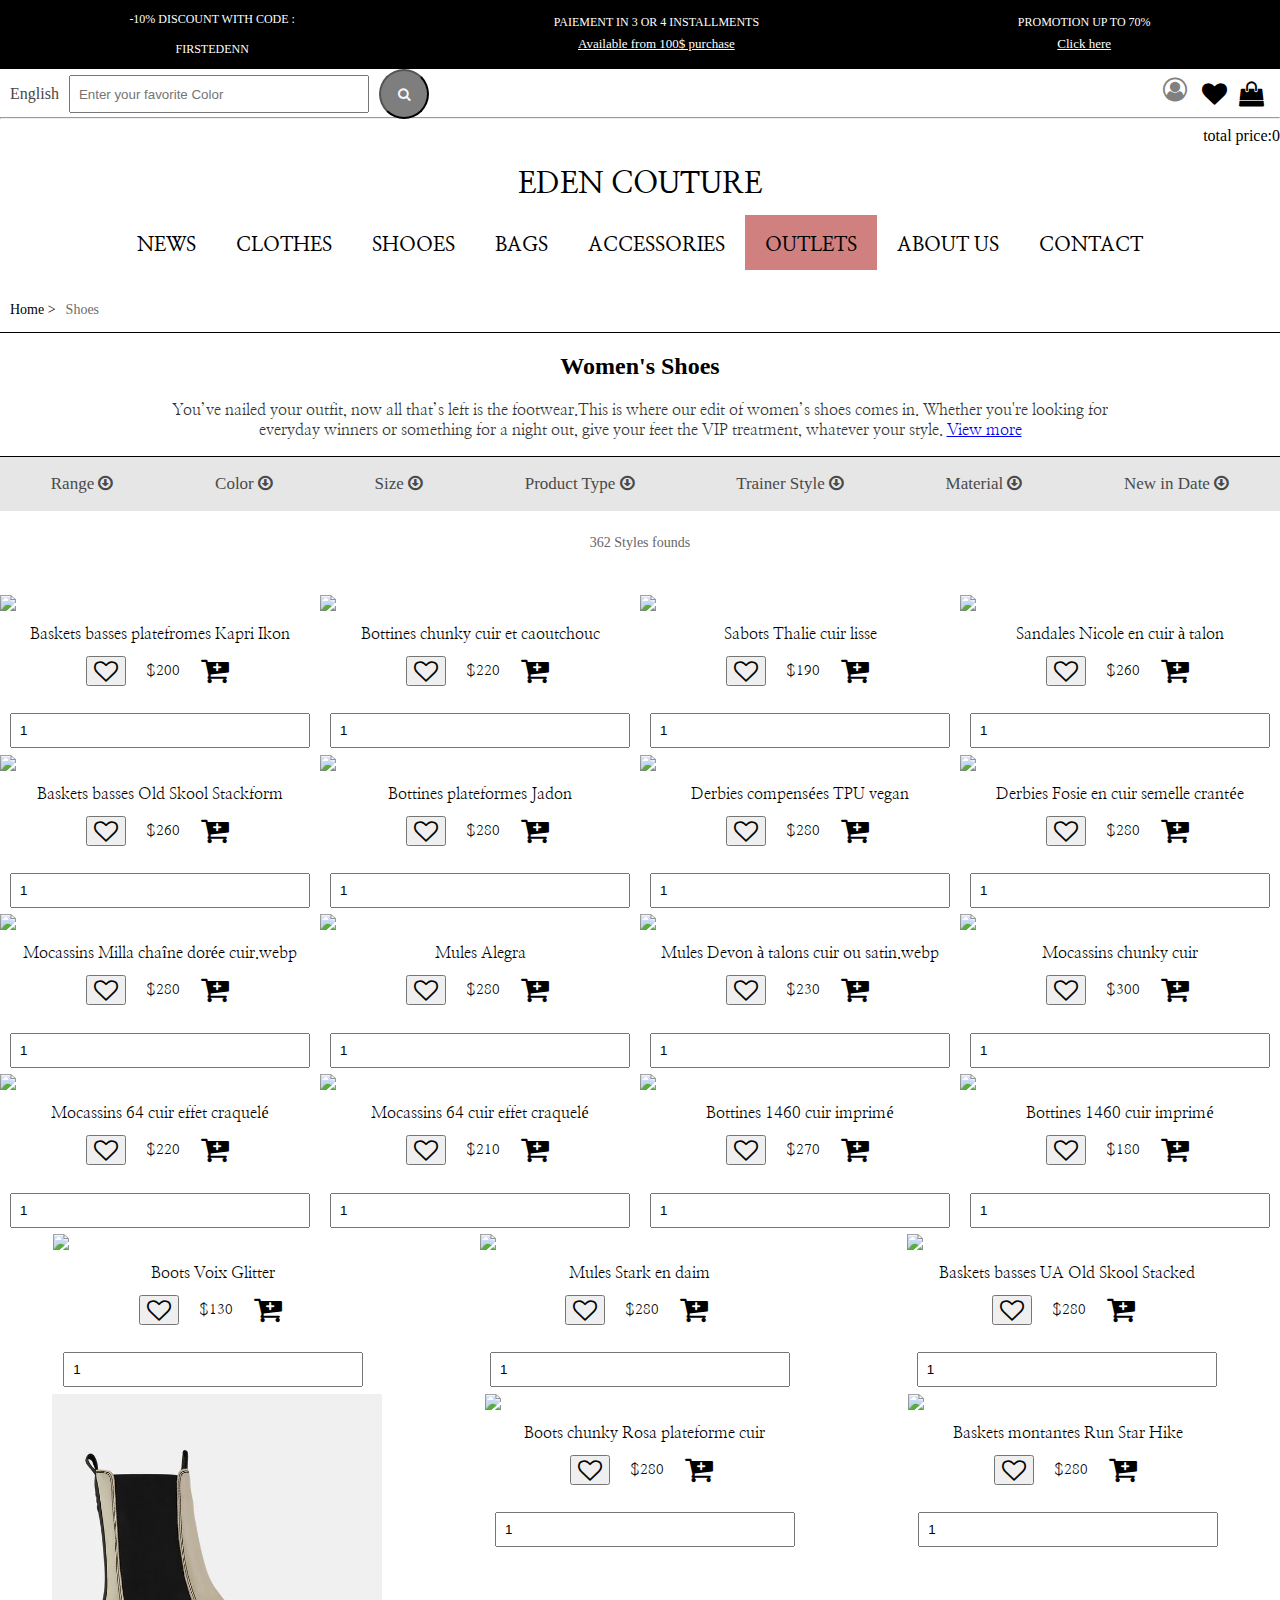
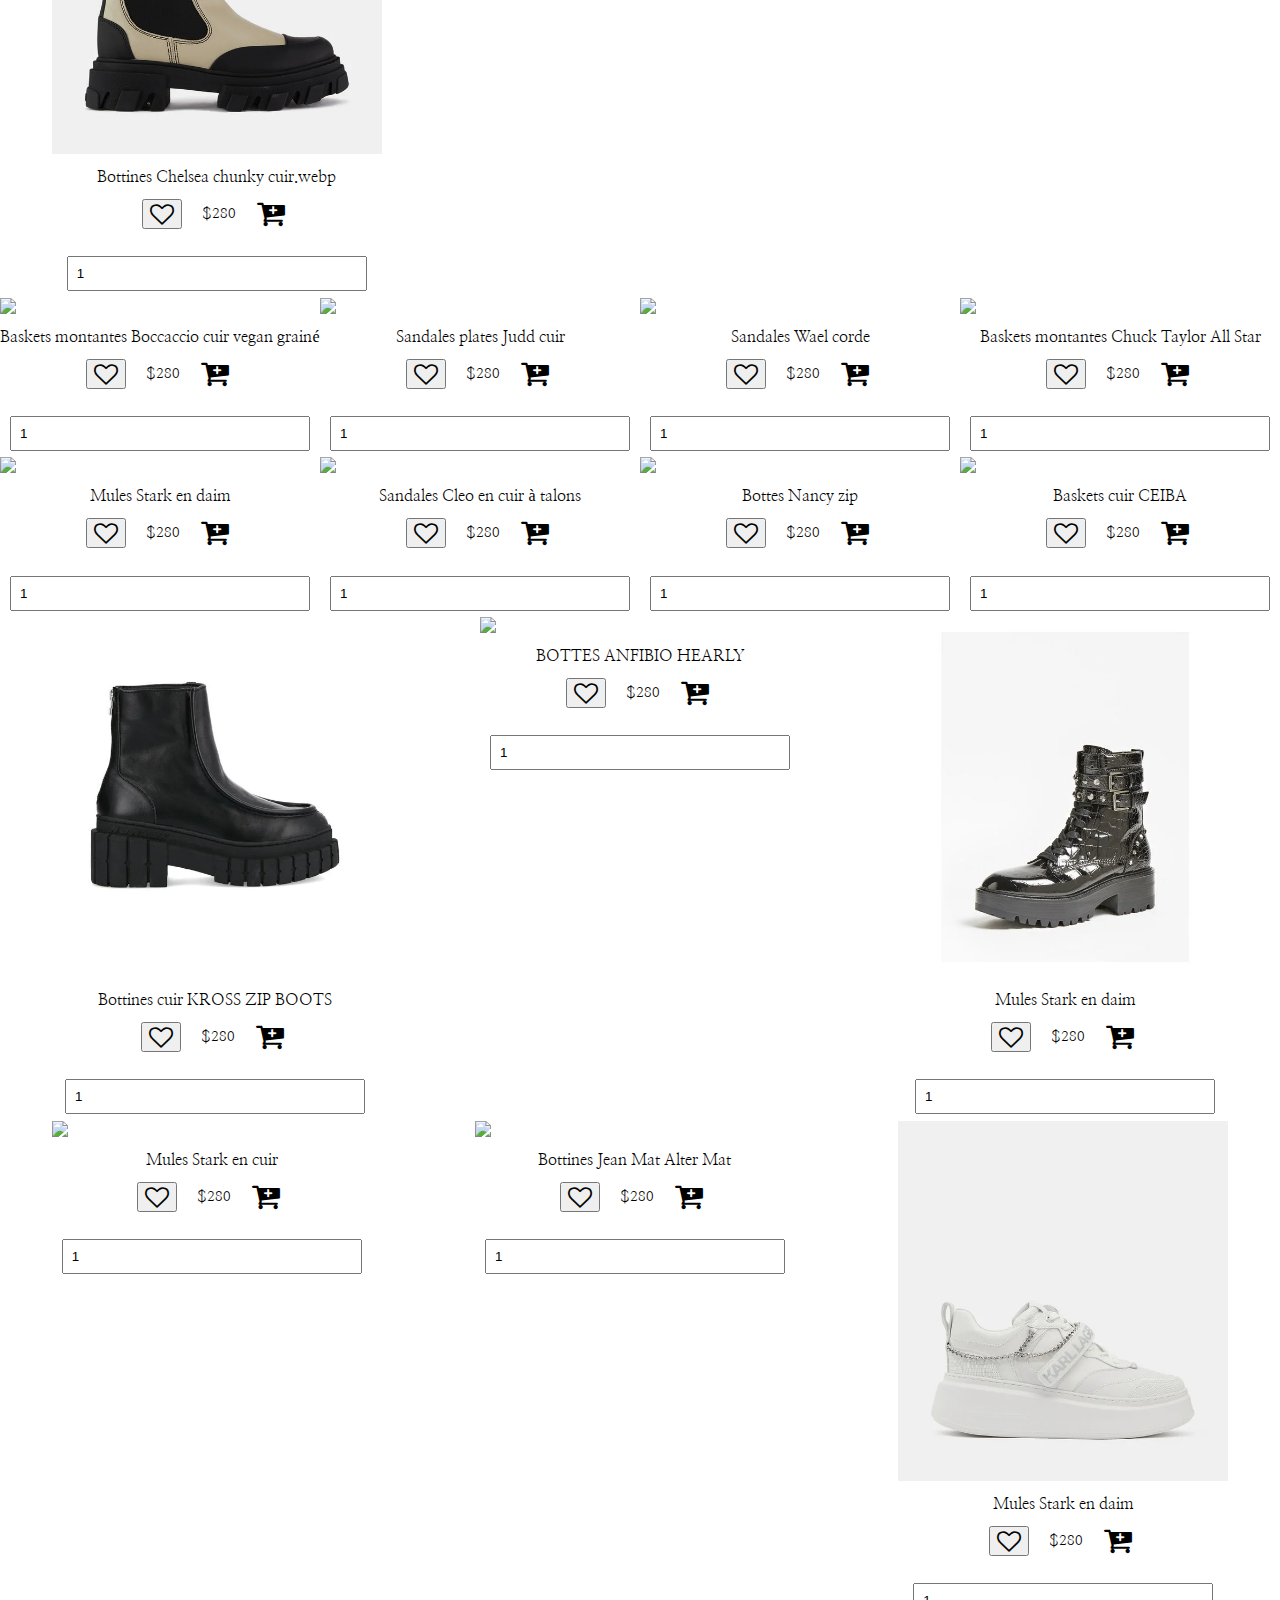
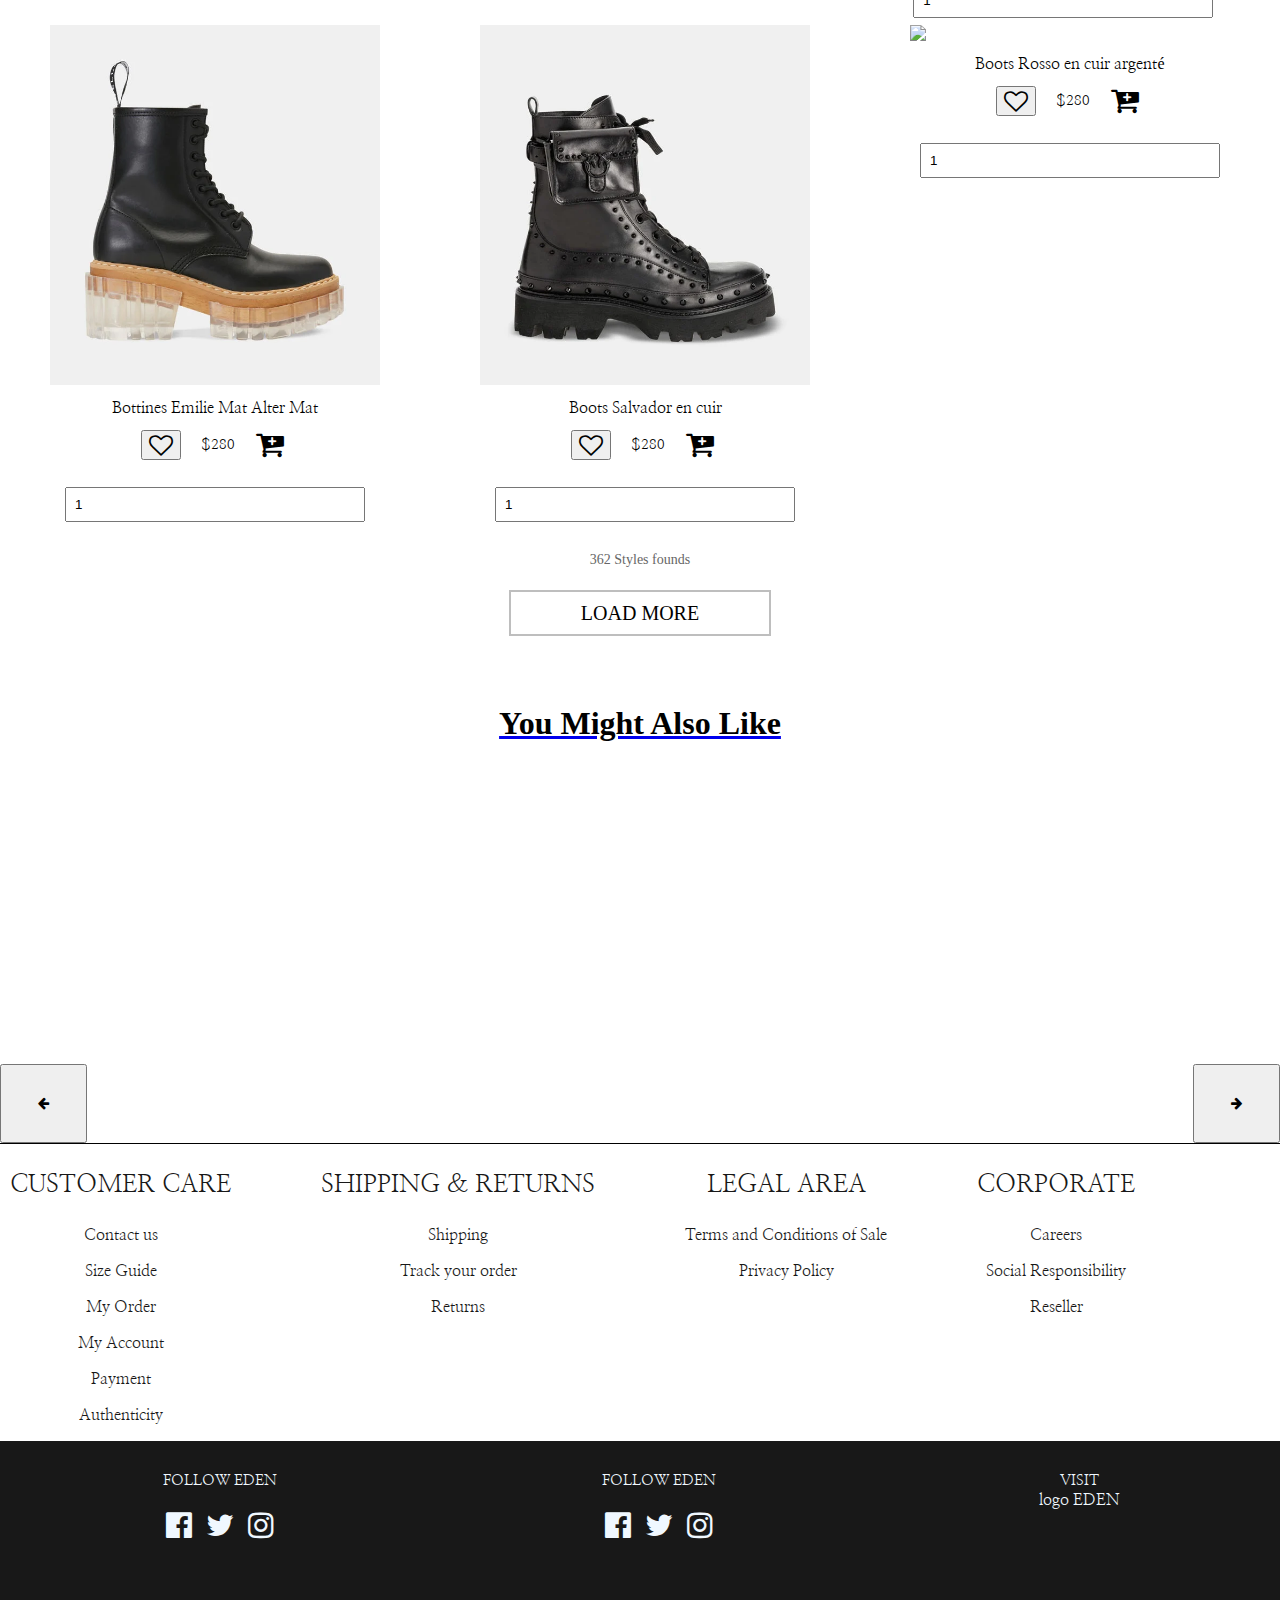
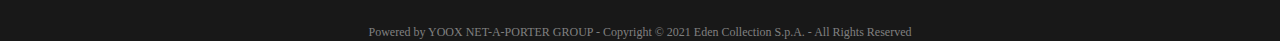
==== 2023 shop/page2.html @ adedb9e1 "update" ====
<!DOCTYPE html>
<html lang="en">

<head>
    <meta charset="UTF-8">
    <meta http-equiv="X-UA-Compatible" content="IE=edge">
    <meta name="viewport" content="width=device-width, initial-scale=1.0">
    <link rel="stylesheet" href="style.css">
    <link rel="preconnect" href="https://fonts.googleapis.com">
    <link rel="preconnect" href="https://fonts.gstatic.com" crossorigin>
    <link href="https://fonts.googleapis.com/css2?family=Playfair+Display&display=swap" rel="stylesheet">
    <link rel="preconnect" href="https://fonts.googleapis.com">
    <link rel="preconnect" href="https://fonts.gstatic.com" crossorigin>
    <link rel="preconnect" href="https://fonts.googleapis.com">
    <link rel="preconnect" href="https://fonts.googleapis.com">
    <link rel="preconnect" href="https://fonts.gstatic.com" crossorigin>
    <link href="https://fonts.googleapis.com/css2?family=Nanum+Myeongjo&family=Staatliches&display=swap"
        rel="stylesheet">
    <link rel="stylesheet" href="Nanum_Myeongjo,Staatliches/Nanum_Myeongjo/NanumMyeongjo-Regular.ttf">
    <link rel="preconnect" href="https://fonts.googleapis.com">
    <link rel="preconnect" href="https://fonts.gstatic.com" crossorigin>
    <link
        href="https://fonts.googleapis.com/css2?family=Kanit:wght@300&family=Nanum+Myeongjo&family=Staatliches&display=swap"
        rel="stylesheet">
    <link rel="preconnect" href="https://fonts.googleapis.com">
    <link rel="preconnect" href="https://fonts.gstatic.com" crossorigin>
    <link
        href="https://fonts.googleapis.com/css2?family=Kanit:wght@300&family=Nanum+Myeongjo&family=Nunito:wght@300&family=Staatliches&display=swap"
        rel="stylesheet">
    <link rel="stylesheet" href="style.css">
    <link rel="stylesheet" href="fonts copie/css/font-awesome.min.css">

    <title>Page2</title>
</head>
<body>
    <section class="header">
        <div class="header container-large">
            <div class="nav-black">
                <p>-10% discount with code :<br><br> FIRSTEDENN</p>
                <div class="columb mobile-hidden">
                    <p>Paiement in 3 or 4 installments</p>
                    <a href="#">Available from 100$ purchase</a>
                </div>
                <div class="columb mobile-hidden">
                    <p>Promotion up to 70%</p>
                    <a href="#">Click here</a>
                </div>
            </div>
            <div class="nav">
                <div class="nav-left">
                    <div class="mobile-hidden choose">
                        <p id="language">English</p>
                        <div class="language-drop-down none">
                            <p>French</p>
                            <p>English</p>
                            <p>spain</p>
                        </div>
                    </div>
                    <div class="bar-search">
                        <input type="search" id="site-search" aria-label="Search through site content"
                            placeholder="Enter your favorite Color">
                        <button id="GetProduct"><i class="fa fa-search" aria-hidden="true"></i></button>
                    </div>
                </div>
                <section class="nav-right">
                    <span class="register-drop mobile-hidden">
                        <a href="#"><i id="register" class="fa fa-user-circle-o" aria-hidden="true"></i></a>
                        <div class="register-drop-down none">
                            <span class="flex-underline">
                                <span class="underline-left"><a href="#">Sign in </a></span>
                                <span class="underline-right"><a href="#">Join</a></span>
                                <i id="close" class="fa fa-times" aria-hidden="true"></i>
                            </span>
                            <span class="under-a">
                                <span class="flex">
                                    <i class="fa fa-user-o" aria-hidden="true"></i>
                                    <a href="#">My Account</a>
                                </span>
                                <span class="flex">
                                    <i class="fa fa-archive" aria-hidden="true"></i>
                                    <a href="#">My Orders</a>
                                </span>
                                <span class="flex">
                                    <i class="fa fa-question-circle-o" aria-hidden="true"></i>
                                    <a href="#">Returns & Information</a>
                                </span>
                                <span class="flex">
                                    <i class="fa fa-comments-o" aria-hidden="true"></i>
                                    <a href="#">Contact Preferences</a>
                                </span>
                            </span>
                        </div>
                    </span >
                    <span class="mobile-hidden flex">
                        <a id="link-To-Favorites-Page" href="FavoritesPages<3.html"></a>
                         <a href="FavoritesPages<3.html"><button id="heart-icon" class="fa fa-heart" aria-hidden="true"></button></a>
                        <p class="heart-icon">0</p>
                       <a href="BasketPage.html"><button id="panier-icon" class="fa fa-shopping-bag" aria-hidden="true"></button></a>
                        <p id="shop-icon">0</p>
                        <a id="link-To-Basket-Page" href="BasketPage.html"></a>
                        
                    </span>
                </section>
            </div>
        </div>
        <hr>
        <div class="panier">
        <div class="details">
            total price:<div class="total-price">0</div>
        </div>
        <div class="heartFav none"></div>
        <div class="mini-cart-items end none">
            
            
        </div>
    </div>
        <div class="header-title">
            <div class="title">
                <a href="index.html">EDEN COUTURE</a>
            </div>
            <div class="title-menu container">
                <span class="mobile-hidden"><a href="index.html">News</a></span>
                <span><a href="page6.html">clothes</a></span>
                <span><a href="page2.html">shooes</a></span>
                <span><a href="page3.html">bags</a></span>
                <span><a href="page5(accessories).html">accessories</a></span>
                <span class="outlet-button"><a href="page4(outlet).html">outlets</a></span>
                <span class="mobile-hidden-small"><a href="aboutUs.html">about us</a></span>
                <span class="mobile-hidden-small"><a href="#">contact</a></span>
            </div>
        </div>
        <div class="menu-information">
            <a href="index.html">Home ></a>
            <div class="menu-information-grey">
                <p>Shoes</p>
            </div>
        </div>
    </section>
    <section class="main-information">
        <div class="title-text-shoes">
            <h2>Women's Shoes</h2>
        </div>
        <div class="text-shoes">
            <p>You’ve nailed your outfit, now all that’s left is the footwear.This is where our edit of women’s shoes
                comes in.
                Whether you're looking for everyday winners or something for a night out, give your feet the VIP
                treatment, whatever your style.
                <a class="View-more mobile-hidden" href="#">View more</a>
                <span class="none mobile-hidden"> Refresh your wardrobe with EDEN'S COUTURE DESIGN's selection of
                    fashionable shoes, including ankle boots and lace shoes, and find
                    comfortable shoes that never compromise on style from New Look. Looking for women's trainers?
                    Classic shoe designs from Vans will add a street-style edge to any outfit.</span> </p>
        </div>
    </section>
    <section class="main Filter-bar">
        <div class="First-filter">
            <p class="title" id="title">Range <i class="fa fa-arrow-circle-o-down" aria-hidden="true"></i></p>
            <div class="filter-choose none" id="selected-Filter">
                <div class="flex">
                    <p>(0)selected</p>
                    <a class="all" href="#">All</a>
                </div>
                <a href="#">Price hight to low +</a>
                <a href="#"> Price low to hight -</a>
            </div>
        </div>
        <div class="Second-filter">
            <span>
                <p class="title" id="title">Color <i class="fa fa-arrow-circle-o-down" aria-hidden="true"></i></p>

                <div class="filter-choose none" id="selected-Filter">
                    <div class="flex">
                        <p>(0)selected</p>
                        <a class="all" href="#">All</a>
                    </div>
                    <a id="white">White</a>
                    <a href="#">Black</a>
                    <a href="#">Blue</a>
                    <a href="#">Beige</a>
                    <a href="#">Marron</a>
                    <a href="#">Pink</a>
                    <a href="#">Green</a>
                    <a href="#">Pink</a>
                    <a href="#">Yellow</a>
                    <a href="#">Orange</a>
                </div>
        </div>
        <div class="Three-filter">
            <p class="title" id="title">Size <i class="fa fa-arrow-circle-o-down" aria-hidden="true"></i>
                <div class="filter-choose none" id="selected-Filter">
                    <div class="flex">
                        <p>(0)selected</p>
                        <a class="all" href="#">All</a>
                    </div>
                    <a href="#">35</a>
                    <a href="#">36</a>
                    <a href="#">37</a>
                    <a href="#">38</a>
                    <a href="#">39</a>
                    <a href="#">40</a>
                    <a href="#">41</a>
                    <a href="#">42</a>
                    <a href="#">43</a>
                    <a href="#">44</a>
                    <a href="#">45</a>
                    <a href="#">46</a>
                </div>
        </div>
        <div class="Seven-filter ">
            <p class="title" id="title"> Product Type <i class="fa fa-arrow-circle-o-down" aria-hidden="true"></i></p>
            <div class="filter-choose none" id="selected-Filter">
                <div class="flex">
                    <p>(0)selected</p>
                    <a class="all" href="#">All</a>
                </div>
                <a href="#">Boots</a>
                <a href="#">Wellies</a>
            </div>
        </div>
        <div class="Four-filter mobile-hidden-small">
            <p class="title" id="title">Trainer Style <i class="fa fa-arrow-circle-o-down" aria-hidden="true"></i></p>
            <div class="filter-choose none" id="selected-Filter">
                <div class="flex">
                    <p>(0)selected</p>
                    <a class="all" href="#">All</a>
                </div>
                <a href="#">Montantes</a>
                <a href="#">Basses</a>
                <a href="#">Coupées</a>
                <a href="#">Forme</a>
                <a href="#">Sandales</a>
            </div>
        </div>
        <div class="Five-filter mobile-hidden-small">
            <p class="title" id="title" href="#">Material <i class="fa fa-arrow-circle-o-down" aria-hidden="true"></i>
            </p>
            <div class="filter-choose none" id="selected-Filter">
                <div class="flex">
                    <p>(0)selected</p>
                    <a class="all" href="#">All</a>
                </div>
                <a href="#">Leather</a>
                <a href="#">Suede</a>
                <a href="#">Fabric</a>
                <a href="#">Plastic</a>
                <a href="#">Public</a>
            </div>
        </div>
        <div class="Six-filter mobile-hidden-small">
            <p class="title" id="title" href="#">New in Date <i class="fa fa-arrow-circle-o-down"
                    aria-hidden="true"></i></p>
            <div class="filter-choose none" id="selected-Filter">
                <div class="flex">
                    <p>(0)selected</p>
                    <a class="all" href="#">All</a>
                </div>
                <a href="#">Today</a>
                <a href="#">YesterdaY</a>
                <a href="#">Last 7 Days</a>
                <a href="#">Last 14 Days</a>
                <a href="#">Last 28 Days</a>
            </div>
        </div>
        </div>
    </section>
    <div class="nbrs-of-objects">
        <p id="numberItems"> 362 Styles founds</p>
    </div>
    <section id="shoes-container" class="main main-pictures">
 

    </section>
    <div class="nbrs-of-objects">
        <p>  362 Styles founds</p>
    </div>
    <div class="button-load-more">
        <a href="#">Load More</button>
    </div>
    <h1 class="look-also">You Might Also Like</h1>
    <section class="Slides-More-articles">
        <div class="btn-left">
            <button><i class="fa fa-arrow-left" aria-hidden="true"></i></button>
        </div>
<div class="container-slider"> 
    <div class="sliders">
        <img class="active" src="/Accessories/ASOS DESIGN hair clip claw in tort.jpeg" alt="">
        <img src="Accessories/ASOS DESIGN earring with crystal jewel drop in gold tone.jpeg" alt="">
        <img src="Accessories/Jordan baseball cap in black with jumpman logo.jpeg" alt="">
    </div>
</div>

<div class="btn-right">
    <button><i class="fa fa-arrow-right" aria-hidden="true"></i></button>
</div>
        
    </section>
    <section class="footer container-large">
        <div class="footer-all">
            <div class="box">
                <a href="#">
                    <p class="footer-title">CUSTOMER CARE</p>
                </a><a href="#">
                    <p>Contact us</p>
                </a>
                <a href="#">
                    <p>Size Guide</p>
                </a>
                <a href="#">
                    <p>My Order</p>
                </a>
                <a href="#">
                    <p>My Account</p>
                </a>
                <a href="#">
                    <p>Payment</p>
                </a>
                <a href="#">
                    <p>Authenticity</p>
                </a>
            </div>
            <div class="box">
                <a href="#">
                    <p class="footer-title">SHIPPING &amp; RETURNS</p>
                </a>
                <a href="#">
                    <p>Shipping</p>
                </a>
                <a href="#">
                </a>
                <p><a href="#">Track your order
                    </a>
                    <a href="#">
                    </a></p>
                <p><a href="#">Returns</a></p><a href="#">
                </a>
            </div>
            <div class="box mobile-hidden-small">
                <a href="#">
                    <p class="footer-title">LEGAL AREA</p>
                </a>
                <a href="#">
                    <p>Terms and Conditions of Sale</p>
                </a>
                <a href="#">
                    <p>Privacy Policy</p>
                </a>
            </div>
            <div class="box mobile-hidden-small">
                <a href="#">
                    <p class="footer-title ">CORPORATE</p>
                </a>
                <a href="#">
                    <p>Careers</p>
                </a>
                <a href="#">
                    <p>Social Responsibility</p>
                </a>
                <a href="#">
                    <p>Reseller</p>
                </a>
            </div>
        </div>
    </section>
    <section class="footer-contact container-large">
        <div class="footer-contact-row">
            <div class="footer-contact-box">
                <div class="footer-contact-title">FOLLOW EDEN</div>
                <a href="https://www.facebook.com/"> <i class="fa fa-facebook-official" aria-hidden="true"></i></a>
                <a href="https://twitter.com/"> <i class="fa fa-twitter" aria-hidden="true"></i></a>
                <a href="https://twitter.com"> <i class="fa fa-instagram" aria-hidden="true"></i></a>
            </div>
            <div class="footer-contact-box">
                <div class="footer-contact-title">FOLLOW EDEN</div>
                <a href="https://www.facebook.com/"> <i class="fa fa-facebook-official" aria-hidden="true"></i></a>
                <a href="https://twitter.com/"> <i class="fa fa-twitter" aria-hidden="true"></i></a>
                <a href="https://www.instagram.com/"> <i class="fa fa-instagram" aria-hidden="true"></i></a>
            </div>
            <div class="footer-contact-box">
                <div class="footer-contact-title">VISIT</div>
                logo EDEN
            </div>
        </div>
        <div class="footer-contact-description">
            <p>Powered by YOOX NET-A-PORTER GROUP - Copyright © 2021 Eden Collection S.p.A. - All Rights Reserved</p>
        </div>
    </section>
  
    <script src="fonts copie/data/Bag.js"></script>
    <script src="functionsShoes.js"></script>
    <script src="mainShoes.js"></script>

</body>

</html>
---- 2023 shop/style.css ----
* {
    box-sizing: border-box;
}

img {
    max-width: 100%;
    height: auto;
}

body {
    margin: 0;
}

html {
    scroll-behavior: smooth;
}

section {
    width: 100%;
    max-width: 100%;
}

.nav-black {
    background-color: rgb(0, 0, 0);

    color: white;
    display: flex;
    justify-content: space-around;
    font-size: 12px;
    text-align: center;
    align-items: center;
}

.nav-black .columb {
    flex-direction: column;
    line-height: 10px;
    margin-bottom: 15px;
}

.nav-black p {
    text-transform: uppercase;
}

.nav-black a {
    text-decoration: none;
    color: white;
    text-decoration: underline;
    font-size: 13px;
}

.nav {
    background-color: white;
    height: 40px;
    display: flex;
    align-items: center;
}

.nav a {
    text-decoration: none;
    color: rgb(70, 70, 70);
}

.container-large {
    text-align: center;
    width: 100%;
}

.label {
    display: block;
    font: 1rem 'Fira Sans', sans-serif;
}

input,
label {
    margin: .4rem 0;
    width: 300px;
    border-radius: rgb(152, 152, 155) 30px;
    margin-left: 10px;
    margin-right: 10px;
    padding: 8px;
}

.nav-left button {
    background-color: rgb(126, 126, 126);
    width: 50px;
    color: rgb(247, 247, 247);
    border-radius: 40px;
}

.nav-left {
    color: rgb(70, 70, 70);
    display: flex;
    padding-top: 10px;
    padding-left: 10px;
}

.padding-top-10px a {
    padding-top: 20px;

}

@media screen and (max-width:768px) {

    input,
    label {
        width: 300px;
    }
}

.language-drop-down {
    position: absolute;
    top: 100%;
    margin: 0;
    flex-direction: column;
    background-color: #e6e4e4;

}

.language-drop-down p {
    border: 1px black solid;
    padding: 8px;
    border-right: none;
    border-left: none;

}


.bar-search {
    display: flex;
}

.nav-right i:hover {
    color: black;
}

.nav-right {
    justify-content: right;
    display: flex;
    align-items: center;
}

.nav-right i {
    font-size: 24px;
    color: gray;
    display: flex;
    align-items: center;
    padding: 9px;
}


.register-drop-down {
    position: absolute;
    top: 150%;
    right: 3%;
    z-index: 1;
    background-color: rgb(255, 255, 255);
    border: 1px solid black;
    width: 300px;

}

.register-drop-down i {
    color: black;
}

.register-drop-down a {
    color: black;
}

#close {
    margin-left: 150px;
    margin-bottom: 5px;
    border: none;
}

.register-drop-down a {
    flex-direction: column;
    display: flex;
    line-height: 55px;
}

.register-drop-down a:hover {
    color: rgb(36, 36, 168);
}

.register-drop {
    position: relative;
}

.flex-underline {
    display: flex;
    background-color: rgb(240, 240, 240);
    padding-left: 10px;

}

.underline-right {
    margin-left: 20px;
    text-decoration: underline;
}

.underline-left {
    text-decoration: underline;
}

@media screen and (max-width: 871px) {
    .mobile-hidden-small {
        display: none;
    }
}

.header-title {
    background-color: white;
    flex-direction: column;

}

.header-title .title a {
    text-decoration: none;
    font-size: 30px;
    font-weight: bold;
    color: black;
    display: flex;
    justify-content: center;
    padding-top: 20px;
    font-family: 'Nanum Myeongjo', serif;
    font-weight: bold;
}

.title-menu a {
    text-decoration: none;
    color: #000000;
    font-size: 20px;
    padding-left: 20px;
    padding-right: 20px;
    padding-top: 20px;
    font-weight: lighter;
    text-transform: uppercase;
    font-family: 'Nanum Myeongjo', serif;
    font-weight: bolder;
}

.outlet-button a {
    background-color: rgb(209, 128, 128);
    padding-bottom: 15px;
}


.title-menu a:hover {
    text-decoration: underline;
}

.title-menu {
    padding-top: 30px;
    text-align: center;
    align-items: center;
    padding-bottom: 30px;
    display: flex;
    justify-content: center;
}

@media screen and (max-width:600px) {
    .mobile-hidden {
        display: none;
    }
}

@media screen and (max-width:566px) {
    .title-menu {
        flex-direction: column;
        line-height: 40px;
    }
}

.header-backround-button a,
.main-pic-button a,
.main-pics-second a {
    background-color: white;
    padding: 25px;
    text-decoration: none;
    color: rgb(0, 0, 0);
    position: absolute;
    top: 70%;
    left: 40%;
}

.header,
.main-pic,
.main-pics-second,
.header-backround,
.main-pics-three,
.nav-left {
    position: relative;
}

.main-pic-button a:hover,
.header-backround-button a:hover {
    background-color: #000000;
    color: white;
}

.our-essentials-header {
    text-align: center;
    text-transform: uppercase;
}

.our-essentials-title {
    padding-top: 60px;
    font-size: 18px;
    text-align: center;
    text-transform: uppercase;
}

.button-all a {
    text-decoration: none;
    color: #181818;
    font-size: 20px;
}

.button-all {
    text-align: center;
}

.slides {
    padding-top: 30px;
    text-align: center;
    display: flex;
    width: calc(500px*5);
    animation: glisse 19s infinite;
}

.our-essential-pics {
    width: 500px;
    overflow: hidden;
}

.our-essential-pics-left {
    width: 500px;
    overflow: hidden;
}

.our-essential-pics-right {
    width: 500px;
    overflow: hidden;
}

.all-essential-slider {
    display: flex;
    justify-content: center;
    padding-bottom: 40px;
}

.flex a {
    margin-top: 10px;
}
@keyframes glisse {
    0% {
        transform: translateX(0px);
    }

    20% {
        transform: translateX(-500px);
    }

    40% {
        transform: translateX(-1000px);
    }

    60% {
        transform: translateX(-1500px);
    }

    80% {
        transform: translateX(-2000px);
    }

    100% {
        transform: translateX(0px);
    }
}

.Button-see-more a {
    border: 1px solid rgb(207, 206, 206);
    text-decoration: none;
    color: #1C1D1D;
    padding: 10px;
    display: flex;
    justify-content: center;
    text-transform: uppercase;
}

.Button-see-more a:hover {
    background-color: #d1d1d1;
}

.background-advertising .text {
    background-color: #1C1D1D;
    color: aliceblue;
    height: 600px;
}

.text h3 {
    font-weight: lighter;
    font-size: 46px;
    text-align: center;
    font-family: Roboto, sans-serif;
    padding-top: 200px;
}

.text .code {
    font-size: 70px;
    text-align: center;
    font-family: 'Trebuchet MS', 'Lucida Sans Unicode', 'Lucida Grande', 'Lucida Sans', Arial, sans-serif, sans-serif;
    font-weight: 900
}

@media screen and (max-width:408px) {
    .text .code {
        font-size: 45px;
    }
}

.outlet {
    text-decoration: line-through;
}

.footer-all {
    display: flex;
    font-family: 'Nanum Myeongjo', serif;
    border-top: 1px solid black;
}

.footer-all a {
    text-decoration: none;
    color: #181818;
}

.footer .box {
    flex-direction: column;
    padding-left: 10px;
    align-items: center;
    padding-right: 80px;
}

.footer-title {
    font-size: 25px;
}

.footer-contact-row {
    font-family: 'Nanum Myeongjo', serif;
    display: flex;
    justify-content: space-around;
    padding-top: 20px;
}

.footer-contact-title {
    font-size: 15px;
}

.footer-contact-box {
    flex-direction: column;
    text-align: center;
    padding-top: 10px;
}

.footer-contact {
    background-color: #181818;
    color: aliceblue;
    height: 200px;
}

.footer-contact-row i {
    font-size: 30px;
    padding: 5px;
    padding-top: 20px;
}

.footer-contact-description {
    text-align: center;
    margin-top: 80px;
    font-size: 12px;
    color: gray;
}

.footer-contact-row a {
    text-decoration: none;
    color: aliceblue;
}

.slides-mobile {
    display: none;
}

@media screen and (max-width:700px) {

    .all-essential-slider,
    .all-essential-slider,
    .all-essential-slider {
        display: none;
    }

    .slides-mobile {
        display: block;
    }

    .outlet-button a {
        display: none;
    }

    #link-To-Basket-Page {
        display: none;
    }

    #link-To-Favorites-Page {
        display: none;
    }
}

/* Page 2 started */
.menu-information {
    display: flex;
    align-items: center;
}

.menu-information a {
    text-decoration: none;
    color: black;
    margin-right: 10px;
    margin-left: 10px;
    font-size: 14px;
}

.menu-information-grey p {
    color: #6d6d6d;
    font-size: 14px;
}

.main-information {
    text-align: center;
    padding-right: 150px;
    padding-left: 150px;
    background-color: #ffffff;
    border-top: #000000 1px solid;
    border-bottom: #000000 1px solid;
}

.View-more a {
    text-decoration: none;
    color: #000000;
    text-decoration: underline;
}

.View-more {
    padding-bottom: 20px;
}

.text-shoes {
    color: #333333;
    font-family: 'Nanum Myeongjo', serif;
}

.none {
    display: none;
}

.View-more:hover+.none {
    display: block;
}

.Filter-bar {
    display: flex;
    justify-content: space-around;
    background-color: #e6e6e6;
}

.flex {
    display: flex;

}

#title {
    border: none;
    background-color: #e6e6e6;
}

.filter-choose,
.filter-choose,
.filter-choose,
.filter-choose,
.filter-choose,
.filter-choose,
.filter-choose {
    display: flex;
    flex-direction: column;
    position: absolute;
    background-color: #e6e6e6;
    top: 100%;
    padding: 10px;
    padding-right: 15px;
    padding-left: 15px;
    left: -40%;

}

.toggle {
    display: none;
}

/* FILTER NE DESCEND PAS 
 .First-filter .title:hover .filter-choose-one{
    display: block;
    }
*/

.First-filter a,
.Second-filter a,
.Three-filter a,
.Four-filter a,
.Five-filter a,
.Six-filter a,
.Seven-filter a {
    text-decoration: none;
    color: #000000;
}

.First-filter,
.Second-filter,
.Three-filter,
.Four-filter,
.Five-filter,
.Six-filter,
.Seven-filter {
    position: relative;
}

.filter-choose a,
.filter-choose a,
.filter-choose a,
.filter-choose a,
.filter-choose a,
.filter-choose a,
.filter-choose a {
    border-radius: 10px;
    background-color: white;
    padding: 8px;
    margin-top: 5px;
    padding-left: 28px;
    padding-right: 28px;
}

.Filter-bar .title {
    position: relative;
}

.all a:hover {
    background-color: #747474;
}

.all {
    border: #000000 1px solid;
    margin-left: 25px;
    background-color: white;
    font-weight: 100;
}

.Filter-bar a:hover {
    transform: scale(1.03);
    background-color: #d1d1d1;
}

.Filter-bar .title {
    font-size: 17px;
}

.Filter-bar .title:hover {
    color: rgb(39, 87, 189);
}

.main-pictures {
    flex-wrap: wrap;
    padding-top: 30px;
    display: flex;
    justify-content: space-around;
}

.photo-description {
    text-align: center;
    font-family: 'Nanum Myeongjo', serif;
    line-height: 6px;
}

.photo-description .name {
    font-family: 'Nanum Myeongjo', serif;
}

.photo-description .price {
    font-size: 14px;
}

.save i:hover {
    transform: scale(1.4);
}

.main-pictures img:hover {
    transform: scale(1.1);
    transition: 0.7s;
}

.nbrs-of-objects {
    text-align: center;
    padding-top: 10px;
    font-size: 14px;
    color: #666666;
}

.view-information {
    text-align: center;
    padding-top: 10px;
    font-size: 14px;
    color: #666666;
}

.button-load-more a {
    text-transform: uppercase;
    border: 2px solid rgb(190, 190, 190);
    font-size: 20px;
    text-decoration: none;
    color: #000000;
    padding-right: 70px;
    padding-left: 70px;
    padding-top: 10px;
    padding-bottom: 10px;
    margin-top: 20px;
    font-weight: 100;
}

.button-load-more {
    padding-top: 20px;
    text-align: center;
    padding-bottom: 20px;
}

.center {
    justify-content: center;
}

.discount {
    color: red;
    font-size: 17px;
}

.save i {
    font-size: 24px;
    text-decoration: none;
    color: #000000;


}

/* About-Us*/

.main .title-about {
    font-size: 60px;
    text-align: center;
    padding-top: 30px;
}

.title-about-description {
    text-align: center;
    font-size: 20px;
    font-family: 'Lucida Sans', 'Lucida Sans Regular', 'Lucida Grande', 'Lucida Sans Unicode', Geneva, Verdana, sans-serif;
    padding-bottom: 20px;
}

.three-blocks {
    display: flex;
    justify-content: space-around;
    padding-left: 60px;
    padding-right: 60px;
}

.block-one,
.block-two,
.block-three {
    display: flex;
    flex-direction: column;
    text-align: center;
    align-items: center;
    line-height: 1px;
    padding-bottom: 20px;
}

.three-blocks .title {
    font-size: 20px;
    font-family: Georgia, 'Times New Roman', Times;
    font-weight: bolder;
}

.three-blocks .description {
    font-size: 20px;
    color: #252525;
}

.three-blocks a {
    margin-top: 10px;
    border: black 3px solid;
    padding: 25px;
    font-size: 15px;
    text-decoration: none;
    color: #000000;
    font-family: 'Trebuchet MS', 'Lucida Sans Unicode', 'Lucida Grande', 'Lucida Sans', Arial, sans-serif;

}

.three-blocks a:hover {
    background-color: #000000;
    color: white;
    transition: 0.3s linear;
}

@media screen and (max-width:878px) {
    .three-blocks {
        display: block;
        flex-direction: column;
    }
}

.opacity {
    opacity: 0;
    ;
}

.n-Wte {
    display: none;
}

.none {
    display: none;
}

.product-price {
    display: flex;
    text-align: center;
    justify-content: center;
    align-items: center;
    padding-bottom: 18px;
}

.button-to-add {
    border: none;
    background-color: rgb(255, 255, 255);
    font-size: 30px;
    margin-left: 15px;
}

.product-price i:hover {
    transform: scale(1.5);
}

.fixed {
    position: fixed;
}

.none {
    display: none;

}

.opacityZero {
    opacity: 0;
}

.details {
    display: flex;
    justify-content: flex-end;
}

.save {
    margin-right: 20px;
}

#close {
    z-index: 1;
}

#close:hover {
    z-index: 1;
    background-color: rgb(91, 108, 132);
    margin-top: 10px
}

.end {
    text-align: end;
    align-items: flex-end;
    position: absolute;
    left: 85%;
    background-color: #eeeeee;
    padding: 10px;
    border: 1px solid black;
}

.heartFav {
    text-align: end;
    align-items: flex-end;
    position: absolute;
    left: 60%;
    background-color: #ffe3e3;
    padding: 10px;
    border: 1px solid black;
}

#panier-icon {
    border: none;
    background-color: transparent;
    font-size: 25px;
}

.block {
    display: block;
}

.Remove {
    padding: 2px;
}

#heart-icon {
    border: none;
    background-color: transparent;
    font-size: 25px;
}


/*slider*/
.look-also {
    margin-top: 60px;
    width: 100%;
    text-align: center;
    color: #000000;
}

.btn-right {
    margin-top: 300px;
}

.btn-left {
    margin-top: 300px;
}

.btn-left i {
    padding: 30px;
}

.btn-right i {
    padding: 30px;
}

.container-slider {
    max-width: 50%;
    margin: 0 auto;
    padding: 50px;

}

.slider {
    display: flex;
    justify-content: center;
}

.sliders img {
    max-width: 600px;
    display: none;
}

@media screen and (max-width: 980px) {
    .sliders img {
        max-width: 300px;
        display: none;
    }
}

@media screen and (max-width: 680px) {
    .sliders img {
        max-width: 200px;
        display: none;
    }

    input,
    label {
        margin: .4rem 0;
        width: 200px;
        border-radius: rgb(152, 152, 155) 30px;
        margin-left: 5px;
        margin-right: 5px;
        padding: 4px;
    }
    .footer .box{
        width: 150px;
        margin: auto;
    }
}


img.active {
    display: block;
    animation: fade 0.8s;
}

.Slides-More-articles {
    display: flex;
}

@keyframes fade {
    0% {
        opacity: 0;
    }

    20% {
        opacity: 0.2;
    }

    40% {
        opacity: 0.4;
    }

    60% {
        opacity: 0.6;
    }

    80% {
        opacity: 0.8;
    }

    99% {
        opacity: 1;
    }
}

#link-To-Basket-Page {
    margin-top: 18px;
    padding-left: 10px;
    text-decoration: underline;
    font-weight: 900;
}

.printPanier {
    display: flex;
    justify-content: space-between;
    background-color: rgb(240, 240, 240);
}

@media screen and (max-width:800px) {
    .printPanier {
        display: block;
    }

    .product {
        text-align: center;
    }
}

.products {
    display: flex;
    justify-content: center;
    margin-top: 70px;
}

.Button-Clear button {
    font-size: 25px;
    background-color: #cfcfcf;
}


.products button {
    background-color: green;
    font-size: 15px;
    color: white;
    padding: 18px;
    padding-left: 70px;
    padding-right: 70px;
    border: none;
}

.products button:hover {
    background-color: rgb(0, 108, 0);
}

.right-side {
    display: block;
    flex-direction: column;
    margin-left: 20px;
}

.color {
    font-size: 30px;
}

.price {
    font-size: 20px;
}

.title {
    font-size: 20px;
    color: rgb(74, 74, 74);
}

.currency-do {
    margin-left: 14px;
    margin-top: 28px;
    font-size: xx-large;
}

.flex {
    display: flex;
}

#link-To-Favorites-Page {
    margin-top: 17px;
    text-decoration: wavy;
    text-decoration: underline;
    color: #000000;
}

.center {
    width: 100%;
    display: flex;
}

.bigger {
    font-size: 30px;
}
---- 2023 shop/style.css ----
* {
    box-sizing: border-box;
}

img {
    max-width: 100%;
    height: auto;
}

body {
    margin: 0;
}

html {
    scroll-behavior: smooth;
}

section {
    width: 100%;
    max-width: 100%;
}

.nav-black {
    background-color: rgb(0, 0, 0);

    color: white;
    display: flex;
    justify-content: space-around;
    font-size: 12px;
    text-align: center;
    align-items: center;
}

.nav-black .columb {
    flex-direction: column;
    line-height: 10px;
    margin-bottom: 15px;
}

.nav-black p {
    text-transform: uppercase;
}

.nav-black a {
    text-decoration: none;
    color: white;
    text-decoration: underline;
    font-size: 13px;
}

.nav {
    background-color: white;
    height: 40px;
    display: flex;
    align-items: center;
}

.nav a {
    text-decoration: none;
    color: rgb(70, 70, 70);
}

.container-large {
    text-align: center;
    width: 100%;
}

.label {
    display: block;
    font: 1rem 'Fira Sans', sans-serif;
}

input,
label {
    margin: .4rem 0;
    width: 300px;
    border-radius: rgb(152, 152, 155) 30px;
    margin-left: 10px;
    margin-right: 10px;
    padding: 8px;
}

.nav-left button {
    background-color: rgb(126, 126, 126);
    width: 50px;
    color: rgb(247, 247, 247);
    border-radius: 40px;
}

.nav-left {
    color: rgb(70, 70, 70);
    display: flex;
    padding-top: 10px;
    padding-left: 10px;
}

.padding-top-10px a {
    padding-top: 20px;

}

@media screen and (max-width:768px) {

    input,
    label {
        width: 300px;
    }
}

.language-drop-down {
    position: absolute;
    top: 100%;
    margin: 0;
    flex-direction: column;
    background-color: #e6e4e4;

}

.language-drop-down p {
    border: 1px black solid;
    padding: 8px;
    border-right: none;
    border-left: none;

}


.bar-search {
    display: flex;
}

.nav-right i:hover {
    color: black;
}

.nav-right {
    justify-content: right;
    display: flex;
    align-items: center;
}

.nav-right i {
    font-size: 24px;
    color: gray;
    display: flex;
    align-items: center;
    padding: 9px;
}


.register-drop-down {
    position: absolute;
    top: 150%;
    right: 3%;
    z-index: 1;
    background-color: rgb(255, 255, 255);
    border: 1px solid black;
    width: 300px;

}

.register-drop-down i {
    color: black;
}

.register-drop-down a {
    color: black;
}

#close {
    margin-left: 150px;
    margin-bottom: 5px;
    border: none;
}

.register-drop-down a {
    flex-direction: column;
    display: flex;
    line-height: 55px;
}

.register-drop-down a:hover {
    color: rgb(36, 36, 168);
}

.register-drop {
    position: relative;
}

.flex-underline {
    display: flex;
    background-color: rgb(240, 240, 240);
    padding-left: 10px;

}

.underline-right {
    margin-left: 20px;
    text-decoration: underline;
}

.underline-left {
    text-decoration: underline;
}

@media screen and (max-width: 871px) {
    .mobile-hidden-small {
        display: none;
    }
}

.header-title {
    background-color: white;
    flex-direction: column;

}

.header-title .title a {
    text-decoration: none;
    font-size: 30px;
    font-weight: bold;
    color: black;
    display: flex;
    justify-content: center;
    padding-top: 20px;
    font-family: 'Nanum Myeongjo', serif;
    font-weight: bold;
}

.title-menu a {
    text-decoration: none;
    color: #000000;
    font-size: 20px;
    padding-left: 20px;
    padding-right: 20px;
    padding-top: 20px;
    font-weight: lighter;
    text-transform: uppercase;
    font-family: 'Nanum Myeongjo', serif;
    font-weight: bolder;
}

.outlet-button a {
    background-color: rgb(209, 128, 128);
    padding-bottom: 15px;
}


.title-menu a:hover {
    text-decoration: underline;
}

.title-menu {
    padding-top: 30px;
    text-align: center;
    align-items: center;
    padding-bottom: 30px;
    display: flex;
    justify-content: center;
}

@media screen and (max-width:600px) {
    .mobile-hidden {
        display: none;
    }
}

@media screen and (max-width:566px) {
    .title-menu {
        flex-direction: column;
        line-height: 40px;
    }
}

.header-backround-button a,
.main-pic-button a,
.main-pics-second a {
    background-color: white;
    padding: 25px;
    text-decoration: none;
    color: rgb(0, 0, 0);
    position: absolute;
    top: 70%;
    left: 40%;
}

.header,
.main-pic,
.main-pics-second,
.header-backround,
.main-pics-three,
.nav-left {
    position: relative;
}

.main-pic-button a:hover,
.header-backround-button a:hover {
    background-color: #000000;
    color: white;
}

.our-essentials-header {
    text-align: center;
    text-transform: uppercase;
}

.our-essentials-title {
    padding-top: 60px;
    font-size: 18px;
    text-align: center;
    text-transform: uppercase;
}

.button-all a {
    text-decoration: none;
    color: #181818;
    font-size: 20px;
}

.button-all {
    text-align: center;
}

.slides {
    padding-top: 30px;
    text-align: center;
    display: flex;
    width: calc(500px*5);
    animation: glisse 19s infinite;
}

.our-essential-pics {
    width: 500px;
    overflow: hidden;
}

.our-essential-pics-left {
    width: 500px;
    overflow: hidden;
}

.our-essential-pics-right {
    width: 500px;
    overflow: hidden;
}

.all-essential-slider {
    display: flex;
    justify-content: center;
    padding-bottom: 40px;
}

.flex a {
    margin-top: 10px;
}
@keyframes glisse {
    0% {
        transform: translateX(0px);
    }

    20% {
        transform: translateX(-500px);
    }

    40% {
        transform: translateX(-1000px);
    }

    60% {
        transform: translateX(-1500px);
    }

    80% {
        transform: translateX(-2000px);
    }

    100% {
        transform: translateX(0px);
    }
}

.Button-see-more a {
    border: 1px solid rgb(207, 206, 206);
    text-decoration: none;
    color: #1C1D1D;
    padding: 10px;
    display: flex;
    justify-content: center;
    text-transform: uppercase;
}

.Button-see-more a:hover {
    background-color: #d1d1d1;
}

.background-advertising .text {
    background-color: #1C1D1D;
    color: aliceblue;
    height: 600px;
}

.text h3 {
    font-weight: lighter;
    font-size: 46px;
    text-align: center;
    font-family: Roboto, sans-serif;
    padding-top: 200px;
}

.text .code {
    font-size: 70px;
    text-align: center;
    font-family: 'Trebuchet MS', 'Lucida Sans Unicode', 'Lucida Grande', 'Lucida Sans', Arial, sans-serif, sans-serif;
    font-weight: 900
}

@media screen and (max-width:408px) {
    .text .code {
        font-size: 45px;
    }
}

.outlet {
    text-decoration: line-through;
}

.footer-all {
    display: flex;
    font-family: 'Nanum Myeongjo', serif;
    border-top: 1px solid black;
}

.footer-all a {
    text-decoration: none;
    color: #181818;
}

.footer .box {
    flex-direction: column;
    padding-left: 10px;
    align-items: center;
    padding-right: 80px;
}

.footer-title {
    font-size: 25px;
}

.footer-contact-row {
    font-family: 'Nanum Myeongjo', serif;
    display: flex;
    justify-content: space-around;
    padding-top: 20px;
}

.footer-contact-title {
    font-size: 15px;
}

.footer-contact-box {
    flex-direction: column;
    text-align: center;
    padding-top: 10px;
}

.footer-contact {
    background-color: #181818;
    color: aliceblue;
    height: 200px;
}

.footer-contact-row i {
    font-size: 30px;
    padding: 5px;
    padding-top: 20px;
}

.footer-contact-description {
    text-align: center;
    margin-top: 80px;
    font-size: 12px;
    color: gray;
}

.footer-contact-row a {
    text-decoration: none;
    color: aliceblue;
}

.slides-mobile {
    display: none;
}

@media screen and (max-width:700px) {

    .all-essential-slider,
    .all-essential-slider,
    .all-essential-slider {
        display: none;
    }

    .slides-mobile {
        display: block;
    }

    .outlet-button a {
        display: none;
    }

    #link-To-Basket-Page {
        display: none;
    }

    #link-To-Favorites-Page {
        display: none;
    }
}

/* Page 2 started */
.menu-information {
    display: flex;
    align-items: center;
}

.menu-information a {
    text-decoration: none;
    color: black;
    margin-right: 10px;
    margin-left: 10px;
    font-size: 14px;
}

.menu-information-grey p {
    color: #6d6d6d;
    font-size: 14px;
}

.main-information {
    text-align: center;
    padding-right: 150px;
    padding-left: 150px;
    background-color: #ffffff;
    border-top: #000000 1px solid;
    border-bottom: #000000 1px solid;
}

.View-more a {
    text-decoration: none;
    color: #000000;
    text-decoration: underline;
}

.View-more {
    padding-bottom: 20px;
}

.text-shoes {
    color: #333333;
    font-family: 'Nanum Myeongjo', serif;
}

.none {
    display: none;
}

.View-more:hover+.none {
    display: block;
}

.Filter-bar {
    display: flex;
    justify-content: space-around;
    background-color: #e6e6e6;
}

.flex {
    display: flex;

}

#title {
    border: none;
    background-color: #e6e6e6;
}

.filter-choose,
.filter-choose,
.filter-choose,
.filter-choose,
.filter-choose,
.filter-choose,
.filter-choose {
    display: flex;
    flex-direction: column;
    position: absolute;
    background-color: #e6e6e6;
    top: 100%;
    padding: 10px;
    padding-right: 15px;
    padding-left: 15px;
    left: -40%;

}

.toggle {
    display: none;
}

/* FILTER NE DESCEND PAS 
 .First-filter .title:hover .filter-choose-one{
    display: block;
    }
*/

.First-filter a,
.Second-filter a,
.Three-filter a,
.Four-filter a,
.Five-filter a,
.Six-filter a,
.Seven-filter a {
    text-decoration: none;
    color: #000000;
}

.First-filter,
.Second-filter,
.Three-filter,
.Four-filter,
.Five-filter,
.Six-filter,
.Seven-filter {
    position: relative;
}

.filter-choose a,
.filter-choose a,
.filter-choose a,
.filter-choose a,
.filter-choose a,
.filter-choose a,
.filter-choose a {
    border-radius: 10px;
    background-color: white;
    padding: 8px;
    margin-top: 5px;
    padding-left: 28px;
    padding-right: 28px;
}

.Filter-bar .title {
    position: relative;
}

.all a:hover {
    background-color: #747474;
}

.all {
    border: #000000 1px solid;
    margin-left: 25px;
    background-color: white;
    font-weight: 100;
}

.Filter-bar a:hover {
    transform: scale(1.03);
    background-color: #d1d1d1;
}

.Filter-bar .title {
    font-size: 17px;
}

.Filter-bar .title:hover {
    color: rgb(39, 87, 189);
}

.main-pictures {
    flex-wrap: wrap;
    padding-top: 30px;
    display: flex;
    justify-content: space-around;
}

.photo-description {
    text-align: center;
    font-family: 'Nanum Myeongjo', serif;
    line-height: 6px;
}

.photo-description .name {
    font-family: 'Nanum Myeongjo', serif;
}

.photo-description .price {
    font-size: 14px;
}

.save i:hover {
    transform: scale(1.4);
}

.main-pictures img:hover {
    transform: scale(1.1);
    transition: 0.7s;
}

.nbrs-of-objects {
    text-align: center;
    padding-top: 10px;
    font-size: 14px;
    color: #666666;
}

.view-information {
    text-align: center;
    padding-top: 10px;
    font-size: 14px;
    color: #666666;
}

.button-load-more a {
    text-transform: uppercase;
    border: 2px solid rgb(190, 190, 190);
    font-size: 20px;
    text-decoration: none;
    color: #000000;
    padding-right: 70px;
    padding-left: 70px;
    padding-top: 10px;
    padding-bottom: 10px;
    margin-top: 20px;
    font-weight: 100;
}

.button-load-more {
    padding-top: 20px;
    text-align: center;
    padding-bottom: 20px;
}

.center {
    justify-content: center;
}

.discount {
    color: red;
    font-size: 17px;
}

.save i {
    font-size: 24px;
    text-decoration: none;
    color: #000000;


}

/* About-Us*/

.main .title-about {
    font-size: 60px;
    text-align: center;
    padding-top: 30px;
}

.title-about-description {
    text-align: center;
    font-size: 20px;
    font-family: 'Lucida Sans', 'Lucida Sans Regular', 'Lucida Grande', 'Lucida Sans Unicode', Geneva, Verdana, sans-serif;
    padding-bottom: 20px;
}

.three-blocks {
    display: flex;
    justify-content: space-around;
    padding-left: 60px;
    padding-right: 60px;
}

.block-one,
.block-two,
.block-three {
    display: flex;
    flex-direction: column;
    text-align: center;
    align-items: center;
    line-height: 1px;
    padding-bottom: 20px;
}

.three-blocks .title {
    font-size: 20px;
    font-family: Georgia, 'Times New Roman', Times;
    font-weight: bolder;
}

.three-blocks .description {
    font-size: 20px;
    color: #252525;
}

.three-blocks a {
    margin-top: 10px;
    border: black 3px solid;
    padding: 25px;
    font-size: 15px;
    text-decoration: none;
    color: #000000;
    font-family: 'Trebuchet MS', 'Lucida Sans Unicode', 'Lucida Grande', 'Lucida Sans', Arial, sans-serif;

}

.three-blocks a:hover {
    background-color: #000000;
    color: white;
    transition: 0.3s linear;
}

@media screen and (max-width:878px) {
    .three-blocks {
        display: block;
        flex-direction: column;
    }
}

.opacity {
    opacity: 0;
    ;
}

.n-Wte {
    display: none;
}

.none {
    display: none;
}

.product-price {
    display: flex;
    text-align: center;
    justify-content: center;
    align-items: center;
    padding-bottom: 18px;
}

.button-to-add {
    border: none;
    background-color: rgb(255, 255, 255);
    font-size: 30px;
    margin-left: 15px;
}

.product-price i:hover {
    transform: scale(1.5);
}

.fixed {
    position: fixed;
}

.none {
    display: none;

}

.opacityZero {
    opacity: 0;
}

.details {
    display: flex;
    justify-content: flex-end;
}

.save {
    margin-right: 20px;
}

#close {
    z-index: 1;
}

#close:hover {
    z-index: 1;
    background-color: rgb(91, 108, 132);
    margin-top: 10px
}

.end {
    text-align: end;
    align-items: flex-end;
    position: absolute;
    left: 85%;
    background-color: #eeeeee;
    padding: 10px;
    border: 1px solid black;
}

.heartFav {
    text-align: end;
    align-items: flex-end;
    position: absolute;
    left: 60%;
    background-color: #ffe3e3;
    padding: 10px;
    border: 1px solid black;
}

#panier-icon {
    border: none;
    background-color: transparent;
    font-size: 25px;
}

.block {
    display: block;
}

.Remove {
    padding: 2px;
}

#heart-icon {
    border: none;
    background-color: transparent;
    font-size: 25px;
}


/*slider*/
.look-also {
    margin-top: 60px;
    width: 100%;
    text-align: center;
    color: #000000;
}

.btn-right {
    margin-top: 300px;
}

.btn-left {
    margin-top: 300px;
}

.btn-left i {
    padding: 30px;
}

.btn-right i {
    padding: 30px;
}

.container-slider {
    max-width: 50%;
    margin: 0 auto;
    padding: 50px;

}

.slider {
    display: flex;
    justify-content: center;
}

.sliders img {
    max-width: 600px;
    display: none;
}

@media screen and (max-width: 980px) {
    .sliders img {
        max-width: 300px;
        display: none;
    }
}

@media screen and (max-width: 680px) {
    .sliders img {
        max-width: 200px;
        display: none;
    }

    input,
    label {
        margin: .4rem 0;
        width: 200px;
        border-radius: rgb(152, 152, 155) 30px;
        margin-left: 5px;
        margin-right: 5px;
        padding: 4px;
    }
    .footer .box{
        width: 150px;
        margin: auto;
    }
}


img.active {
    display: block;
    animation: fade 0.8s;
}

.Slides-More-articles {
    display: flex;
}

@keyframes fade {
    0% {
        opacity: 0;
    }

    20% {
        opacity: 0.2;
    }

    40% {
        opacity: 0.4;
    }

    60% {
        opacity: 0.6;
    }

    80% {
        opacity: 0.8;
    }

    99% {
        opacity: 1;
    }
}

#link-To-Basket-Page {
    margin-top: 18px;
    padding-left: 10px;
    text-decoration: underline;
    font-weight: 900;
}

.printPanier {
    display: flex;
    justify-content: space-between;
    background-color: rgb(240, 240, 240);
}

@media screen and (max-width:800px) {
    .printPanier {
        display: block;
    }

    .product {
        text-align: center;
    }
}

.products {
    display: flex;
    justify-content: center;
    margin-top: 70px;
}

.Button-Clear button {
    font-size: 25px;
    background-color: #cfcfcf;
}


.products button {
    background-color: green;
    font-size: 15px;
    color: white;
    padding: 18px;
    padding-left: 70px;
    padding-right: 70px;
    border: none;
}

.products button:hover {
    background-color: rgb(0, 108, 0);
}

.right-side {
    display: block;
    flex-direction: column;
    margin-left: 20px;
}

.color {
    font-size: 30px;
}

.price {
    font-size: 20px;
}

.title {
    font-size: 20px;
    color: rgb(74, 74, 74);
}

.currency-do {
    margin-left: 14px;
    margin-top: 28px;
    font-size: xx-large;
}

.flex {
    display: flex;
}

#link-To-Favorites-Page {
    margin-top: 17px;
    text-decoration: wavy;
    text-decoration: underline;
    color: #000000;
}

.center {
    width: 100%;
    display: flex;
}

.bigger {
    font-size: 30px;
}
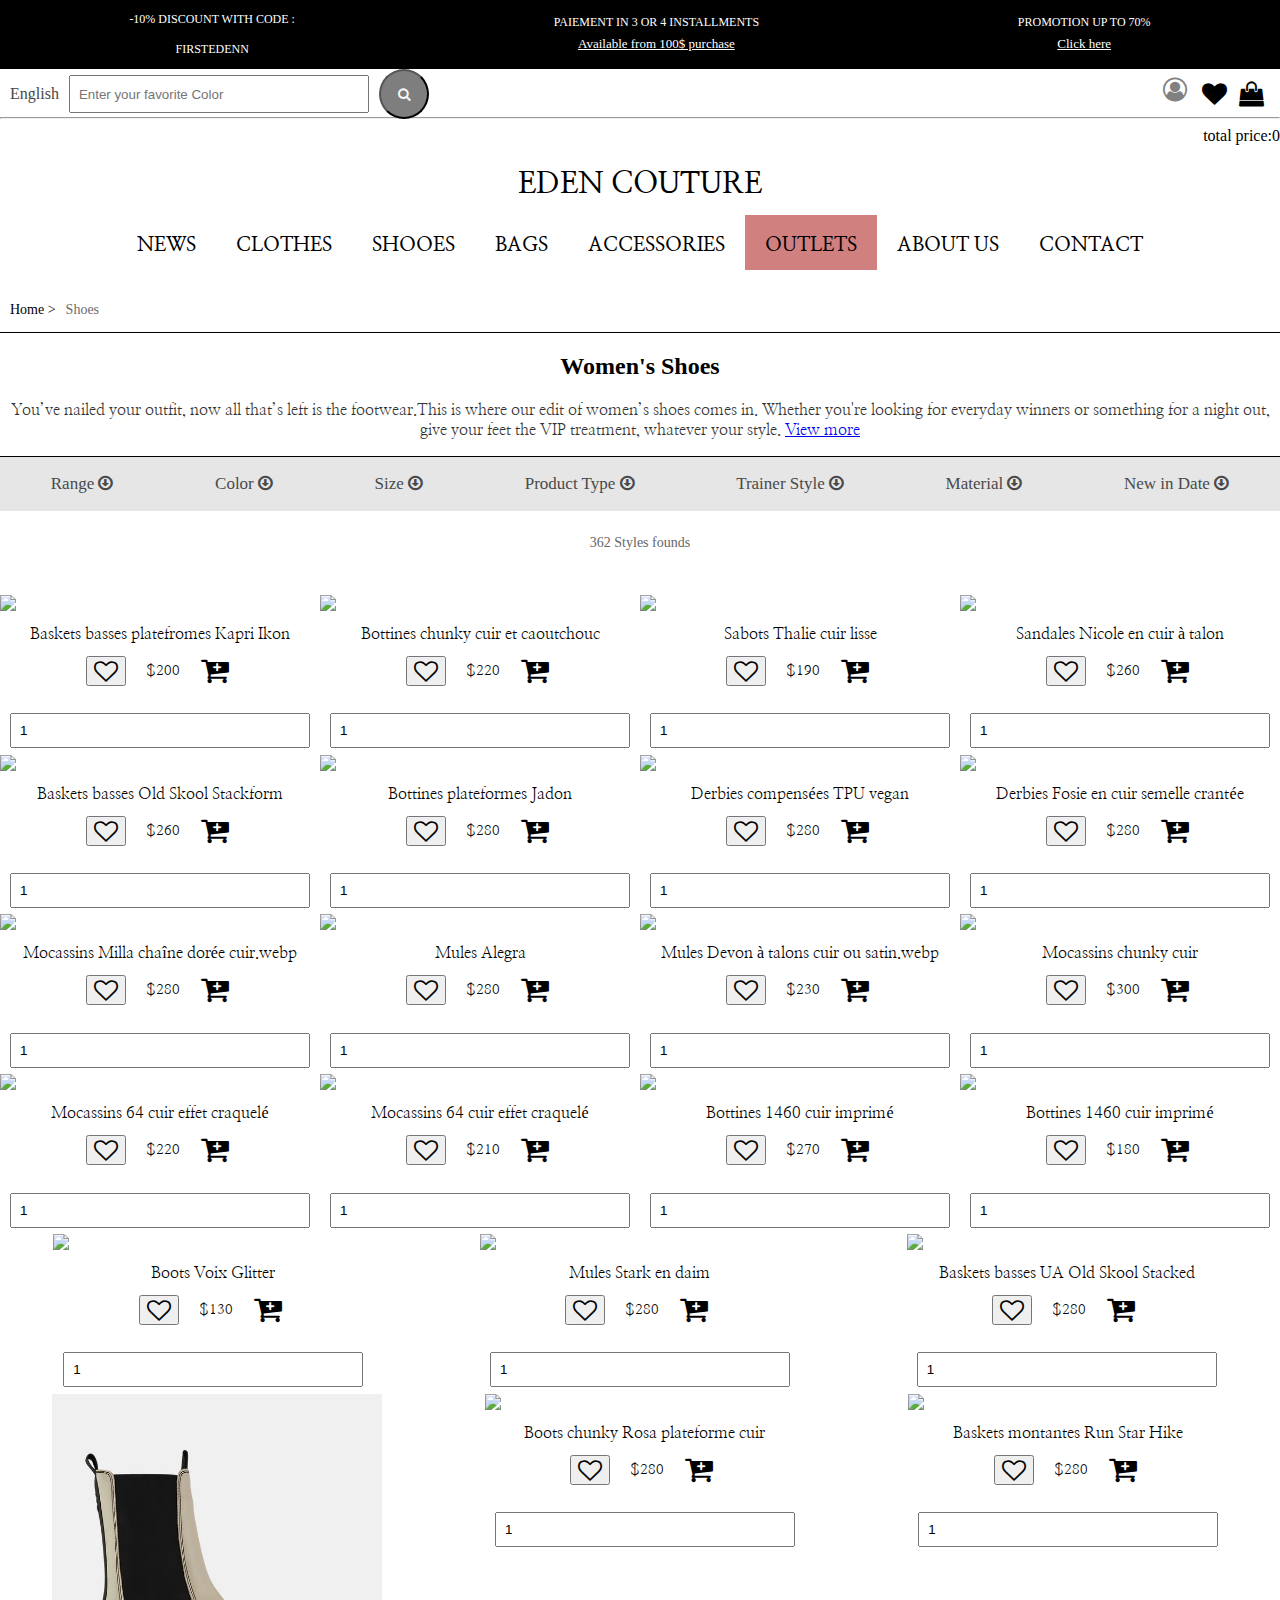
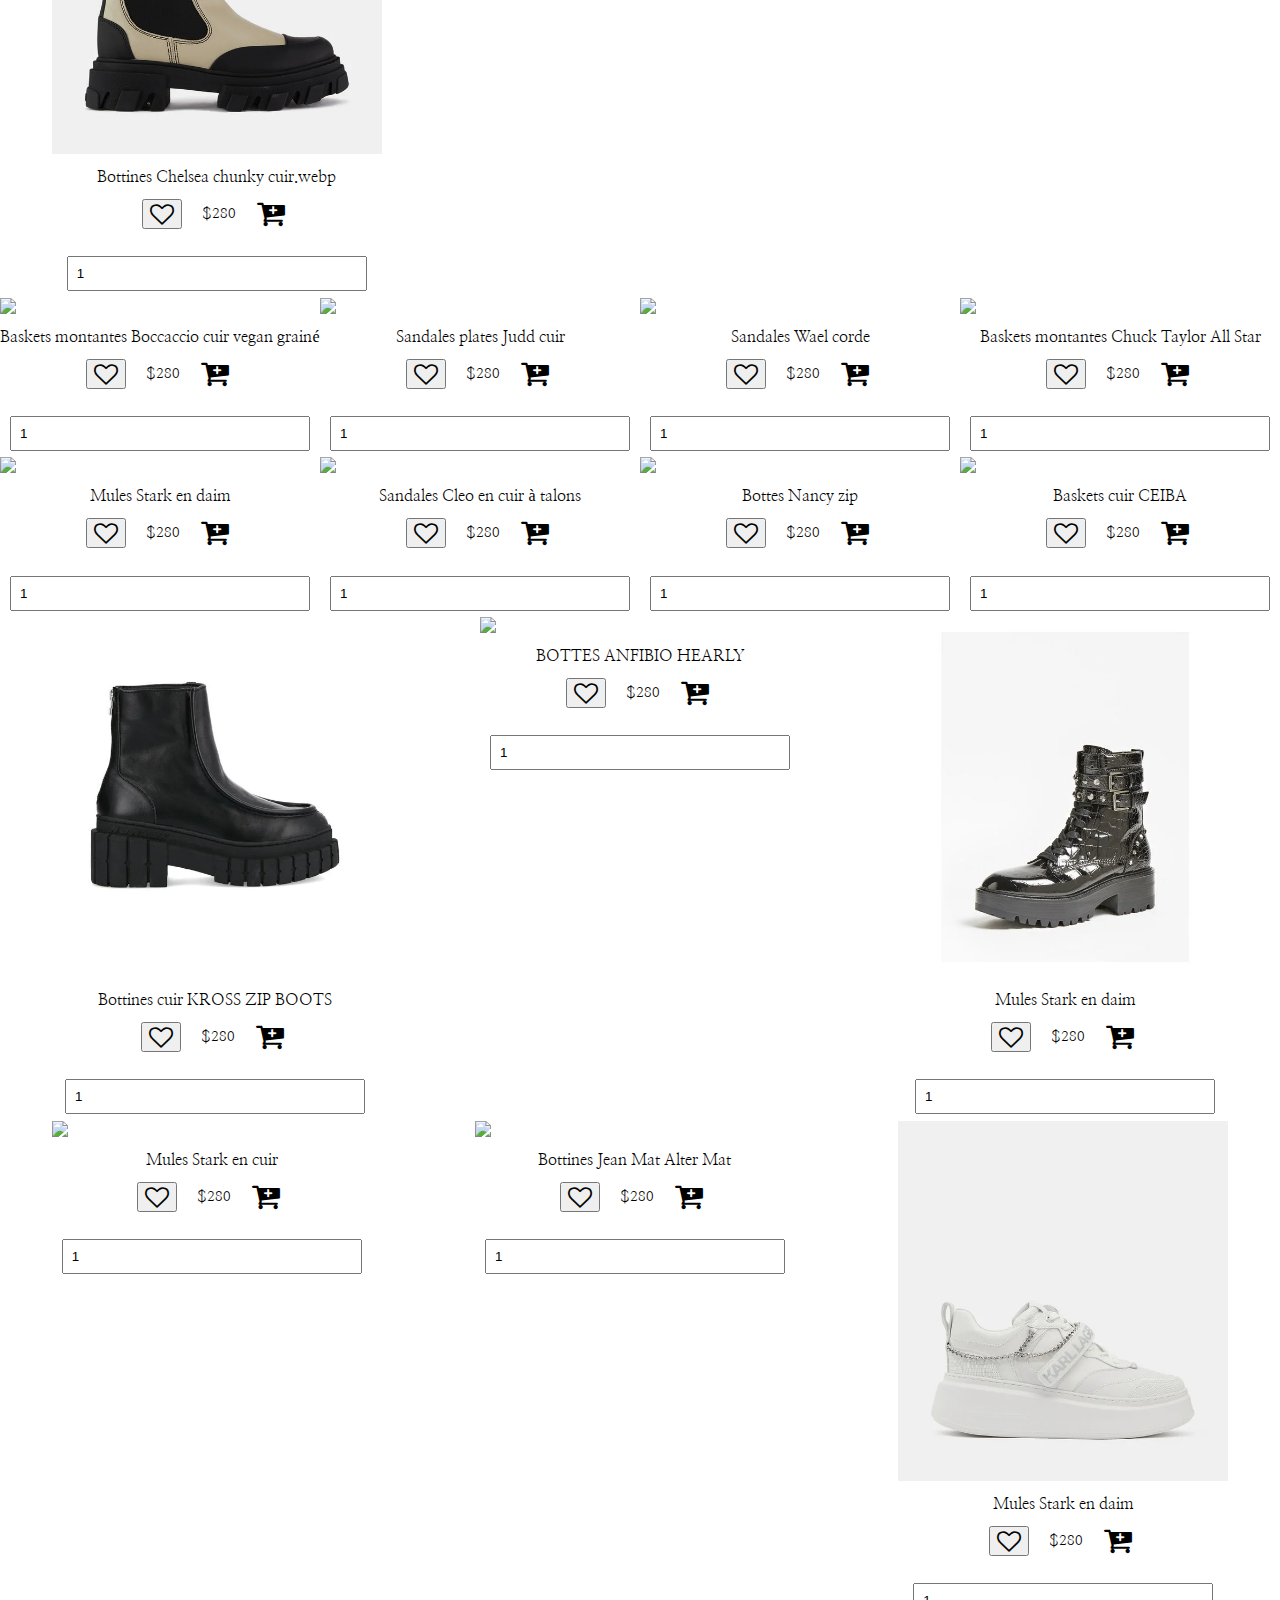
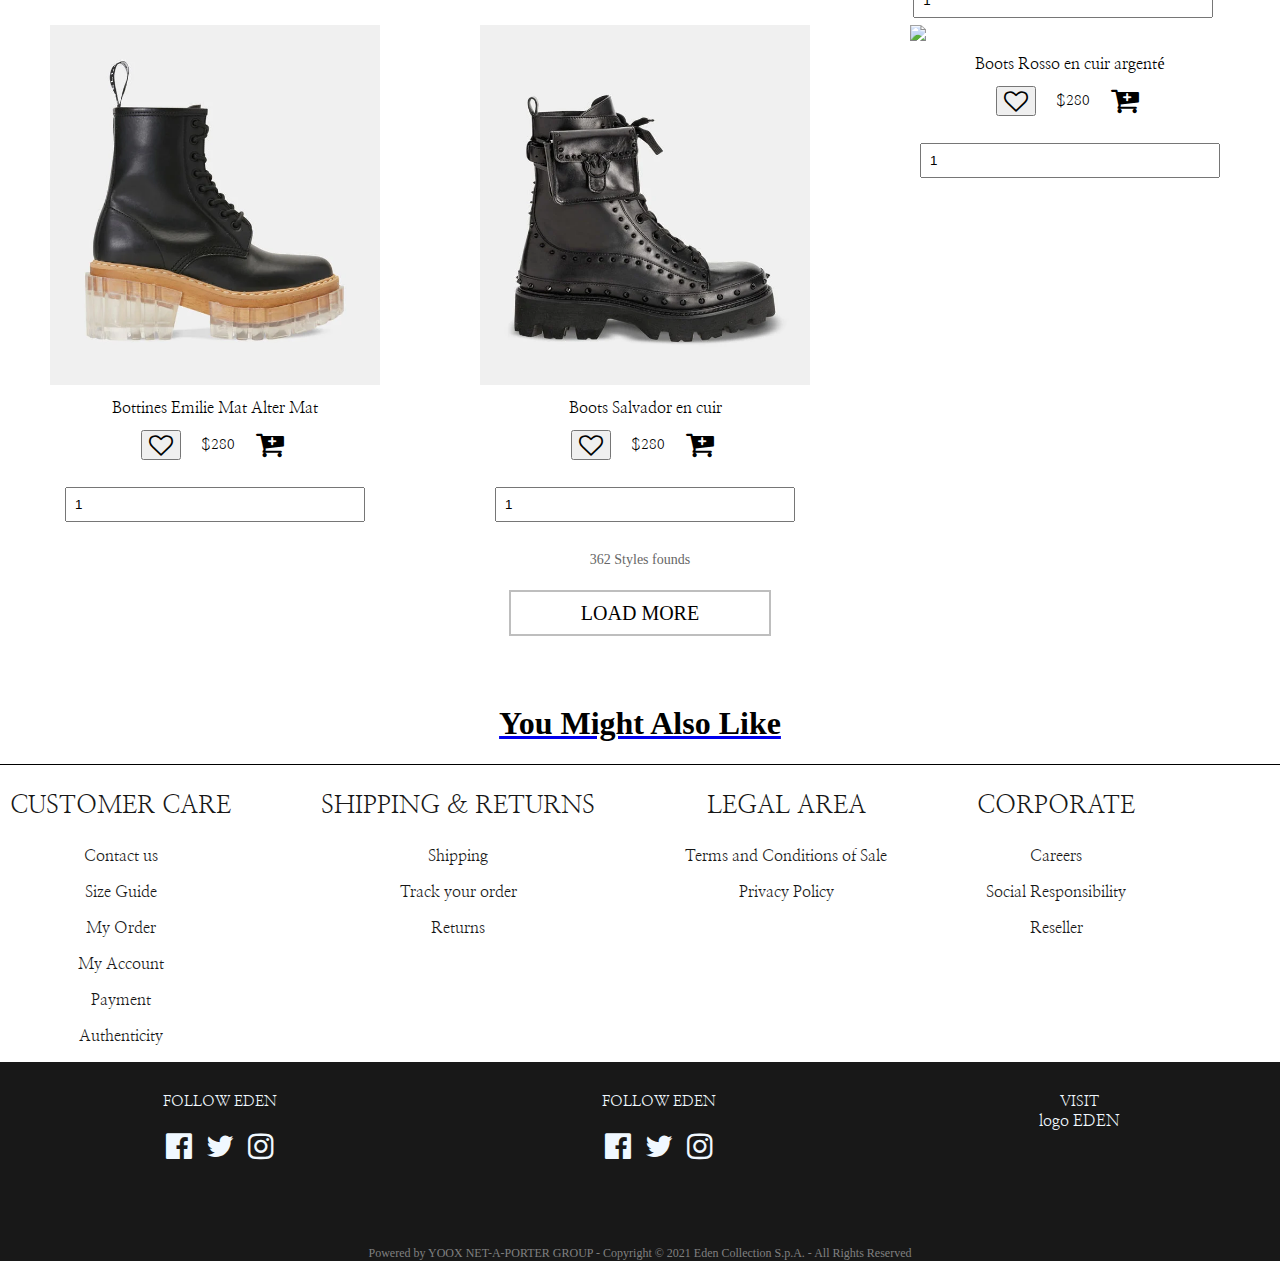
==== commit 65c7cea7: "update" ====
--- a/2023 shop/page2.html
+++ b/2023 shop/page2.html
@@ -277,23 +277,7 @@
         <a href="#">Load More</button>
     </div>
     <h1 class="look-also">You Might Also Like</h1>
-    <section class="Slides-More-articles">
-        <div class="btn-left">
-            <button><i class="fa fa-arrow-left" aria-hidden="true"></i></button>
-        </div>
-<div class="container-slider"> 
-    <div class="sliders">
-        <img class="active" src="/Accessories/ASOS DESIGN hair clip claw in tort.jpeg" alt="">
-        <img src="Accessories/ASOS DESIGN earring with crystal jewel drop in gold tone.jpeg" alt="">
-        <img src="Accessories/Jordan baseball cap in black with jumpman logo.jpeg" alt="">
-    </div>
-</div>
-
-<div class="btn-right">
-    <button><i class="fa fa-arrow-right" aria-hidden="true"></i></button>
-</div>
-        
-    </section>
+  
     <section class="footer container-large">
         <div class="footer-all">
             <div class="box">
--- a/2023 shop/style.css
+++ b/2023 shop/style.css
@@ -13,6 +13,20 @@
 
 html {
     scroll-behavior: smooth;
+    width: fit-content;
+}
+
+@media screen and (max-width:408px) {
+    .text .code {
+        font-size: 45px;
+    }
+    .main-information {
+        text-align: center;
+       
+        background-color: #ffffff;
+        border-top: #000000 1px solid;
+        border-bottom: #000000 1px solid;
+    }
 }
 
 section {
@@ -414,11 +428,7 @@
     font-weight: 900
 }
 
-@media screen and (max-width:408px) {
-    .text .code {
-        font-size: 45px;
-    }
-}
+
 
 .outlet {
     text-decoration: line-through;
@@ -466,7 +476,7 @@
 .footer-contact {
     background-color: #181818;
     color: aliceblue;
-    height: 200px;
+  
 }
 
 .footer-contact-row i {
@@ -537,8 +547,7 @@
 
 .main-information {
     text-align: center;
-    padding-right: 150px;
-    padding-left: 150px;
+    
     background-color: #ffffff;
     border-top: #000000 1px solid;
     border-bottom: #000000 1px solid;
@@ -987,7 +996,7 @@
     input,
     label {
         margin: .4rem 0;
-        width: 200px;
+        width: 156px;
         border-radius: rgb(152, 152, 155) 30px;
         margin-left: 5px;
         margin-right: 5px;
@@ -1127,4 +1136,4 @@
 
 .bigger {
     font-size: 30px;
-}+}
--- a/2023 shop/style.css
+++ b/2023 shop/style.css
@@ -13,6 +13,20 @@
 
 html {
     scroll-behavior: smooth;
+    width: fit-content;
+}
+
+@media screen and (max-width:408px) {
+    .text .code {
+        font-size: 45px;
+    }
+    .main-information {
+        text-align: center;
+       
+        background-color: #ffffff;
+        border-top: #000000 1px solid;
+        border-bottom: #000000 1px solid;
+    }
 }
 
 section {
@@ -414,11 +428,7 @@
     font-weight: 900
 }
 
-@media screen and (max-width:408px) {
-    .text .code {
-        font-size: 45px;
-    }
-}
+
 
 .outlet {
     text-decoration: line-through;
@@ -466,7 +476,7 @@
 .footer-contact {
     background-color: #181818;
     color: aliceblue;
-    height: 200px;
+  
 }
 
 .footer-contact-row i {
@@ -537,8 +547,7 @@
 
 .main-information {
     text-align: center;
-    padding-right: 150px;
-    padding-left: 150px;
+    
     background-color: #ffffff;
     border-top: #000000 1px solid;
     border-bottom: #000000 1px solid;
@@ -987,7 +996,7 @@
     input,
     label {
         margin: .4rem 0;
-        width: 200px;
+        width: 156px;
         border-radius: rgb(152, 152, 155) 30px;
         margin-left: 5px;
         margin-right: 5px;
@@ -1127,4 +1136,4 @@
 
 .bigger {
     font-size: 30px;
-}+}
